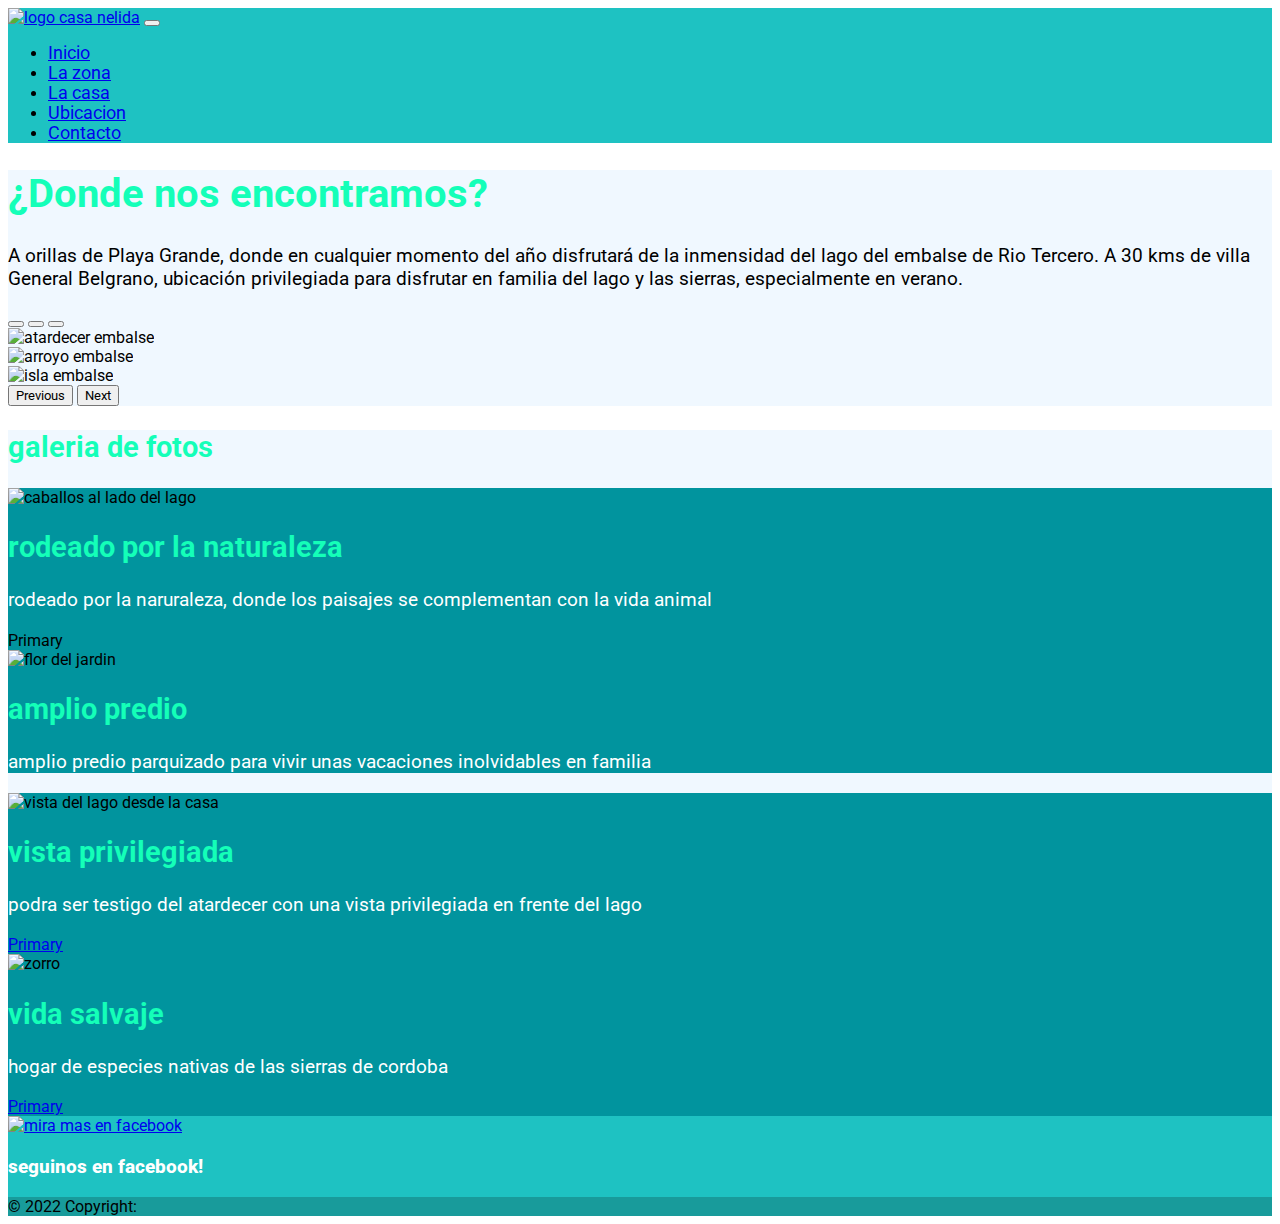
==== index.html @ 8e432d38 "estoy seguro de este commit" ====
<!DOCTYPE html>
<html lang="en">

<head>
  <meta charset="UTF-8" />
  <meta http-equiv="X-UA-Compatible" content="IE=edge" />
  <meta name="viewport" content="width=device-width, initial-scale=1.0" />
  <link rel="shortcut icon" href="img/logocasita.png" type="image/x-icon" />
  <link href="https://cdn.jsdelivr.net/npm/bootstrap@5.0.2/dist/css/bootstrap.min.css" rel="stylesheet"
    integrity="sha384-EVSTQN3/azprG1Anm3QDgpJLIm9Nao0Yz1ztcQTwFspd3yD65VohhpuuCOmLASjC" crossorigin="anonymous" />
  <link rel="stylesheet" href="css/main.css" />
  <title>nelida_villa_del_dique</title>
</head>

<body>
  <nav class="navbar navbar-expand-lg navbar-light bg-dark1">
    <div class="container-fluid">
      <a class="navbar-brand" href="index.html">
        <img src="img/logocasita.png" alt="logo casa nelida" /></a>
      <button class="navbar-toggler" type="button" data-bs-toggle="collapse" data-bs-target="#navbarSupportedContent"
        aria-controls="navbarSupportedContent" aria-expanded="false" aria-label="Toggle navigation">
        <span class="navbar-toggler-icon"></span>
      </button>
      <div class="collapse navbar-collapse" id="navbarSupportedContent">
        <ul class="navbar-nav ms-auto mb-2 mb-lg-0">
          <li class="nav-item">
            <a class="nav-link active" aria-current="page" href="index.html">Inicio</a>
          </li>
          <li class="nav-item">
            <a class="nav-link" href="html/el_predio.html">La zona</a>
          </li>
          <li class="nav-item">
            <a class="nav-link" href="html/la_casa.html ">La casa</a>
          </li>
          <li class="nav-item">
            <a class="nav-link" href="html/ubicacion.html">Ubicacion</a>
          </li>
          <li class="nav-item">
            <a class="nav-link" href="html/contacto.html">Contacto</a>
          </li>
        </ul>
      </div>
    </div>
  </nav>

  <header class="backGround pt-5">
    <div class="d-block">
      <h1 class="text-center">¿Donde nos encontramos?</h1>
    </div>
    <div>
      <p class="d-block mb-5 text-center bold">
        A orillas de Playa Grande, donde en cualquier momento del año
        disfrutará de la inmensidad del lago del embalse de Rio Tercero. A 30
        kms de villa General Belgrano, ubicación privilegiada para disfrutar
        en familia del lago y las sierras, especialmente en verano.
      </p>
    </div>
    <div id="carouselExampleDark" class="carousel carousel-dark slide" data-bs-ride="carousel">
      <div class="carousel-indicators">
        <button type="button" data-bs-target="#carouselExampleDark" data-bs-slide-to="0" class="active"
          aria-current="true" aria-label="Slide 1"></button>
        <button type="button" data-bs-target="#carouselExampleDark" data-bs-slide-to="1" aria-label="Slide 2"></button>
        <button type="button" data-bs-target="#carouselExampleDark" data-bs-slide-to="2" aria-label="Slide 3"></button>
      </div>
      <div class="carousel-inner">
        <div class="carousel-item active" data-bs-interval="10000">
          <img src="img/atardecer.jpg" class="d-block w-100" alt="atardecer embalse" />
          <div class="carousel-caption d-none d-md-block"></div>
        </div>
        <div class="carousel-item" data-bs-interval="2000">
          <img src="img/arrollo.jpg" class="d-block w-100" alt="arroyo embalse" />
          <div class="carousel-caption d-none d-md-block"></div>
        </div>
        <div class="carousel-item">
          <img src="img/isla.jpg" class="d-block w-100" alt="isla embalse" />
          <div class="carousel-caption d-none d-md-block"></div>
        </div>
      </div>
      <button class="carousel-control-prev" type="button" data-bs-target="#carouselExampleDark" data-bs-slide="prev">
        <span class="carousel-control-prev-icon" aria-hidden="true"></span>
        <span class="visually-hidden">Previous</span>
      </button>
      <button class="carousel-control-next" type="button" data-bs-target="#carouselExampleDark" data-bs-slide="next">
        <span class="carousel-control-next-icon" aria-hidden="true"></span>
        <span class="visually-hidden">Next</span>
      </button>
    </div>
  </header>
  <main class="container-fluid backGround">
    <section class="py-3">
      <h2 class="text-center">galeria de fotos</h2>
      <div class="row">
        <article class="col-sm-12 col-md-6 col-lg-3">
          <img src="img/caballos.png.jpg" alt="caballos al lado del lago" class="w-100 img-thumbnail" />
          <h2 class="text-center">rodeado por la naturaleza</h2>
          <p>
            rodeado por la naruraleza, donde los paisajes se complementan con
            la vida animal
          </p>
          <a class="btn bg-deeppink text-white mb-3 w-100">Primary</a>
        </article>

        <article class="col-sm-12 col-md-6 col-lg-3">
          <img src="img/flor.png.jpg" alt="flor del jardin" class="w-100 img-thumbnail" />
          <h2 class="text-center">amplio predio</h2>
          <p>
            amplio predio parquizado para vivir unas vacaciones inolvidables
            en familia
          </p>
          <a class="btn bg-deeppink text-white mb-3 w-100" href="#"></a>
        </article>

        <article class="col-sm-12 col-md-6 col-lg-3">
          <img src="img/vistalago.png.jpg" alt="vista del lago desde la casa" class="w-100 img-thumbnail" />
          <h2 class="text-center">vista privilegiada</h2>
          <p>
            podra ser testigo del atardecer con una vista privilegiada en
            frente del lago
          </p>
          <a class="btn bg-deeppink text-white mb-3 w-100" href="#">Primary</a>
        </article>
        <article class="col-sm-12 col-md-6 col-lg-3">
          <img src="img/xorro.png.jpg" alt="zorro" class="w-100 img-thumbnail" />
          <h2 class="text-center">vida salvaje</h2>
          <p>hogar de especies nativas de las sierras de cordoba</p>
          <a class="btn bg-deeppink text-white mb-3 w-100" href="#">Primary</a>
        </article>
      </div>
    </section>
  </main>
  <footer class="bg-mi text-center text-white">
    <div class="container p-4">
      <section class="mb-4">
        <a class="btn btn-outline-light btn-floating m-1" href="https://www.facebook.com/nelida.villadeldique"
          role="button"><img src="img/Facebook_Logo_(2019).png" alt="mira mas en facebook" />
        </a>
      </section>
      <section class="mb-4 fontw">
        <p class="fontw">seguinos en facebook!</p>
      </section>
    </div>
    <div class="text-center p-3" style="background-color: rgba(0, 0, 0, 0.2)">
      © 2022 Copyright:
    </div>
  </footer>
  <script src="https://cdn.jsdelivr.net/npm/bootstrap@5.0.2/dist/js/bootstrap.bundle.min.js"
    integrity="sha384-MrcW6ZMFYlzcLA8Nl+NtUVF0sA7MsXsP1UyJoMp4YLEuNSfAP+JcXn/tWtIaxVXM"
    crossorigin="anonymous"></script>
</body>

</html>
---- css/main.css ----
@import url("https://fonts.googleapis.com/css2?family=Roboto:wght@100;300&display=swap");
* {
  font-family: "Roboto", sans-serif;
}

h1, h2, h3 {
  color: rgb(20, 255, 184);
}

h1 {
  font-size: 2.5em;
}

h2 {
  font-size: 1.8em;
}

p {
  color: #ffffff;
  display: block;
  font-size: 1.2em;
}

.fontw {
  font-weight: 800;
}

.bold {
  color: black;
}

div.cuartos h1 {
  color: rgb(26, 127, 131);
}

.navbar {
  background-color: rgb(30, 194, 194);
}
.navbar ul li a {
  font-size: 1.1em;
  position: relative;
}
.navbar ul li a:hover {
  font-weight: 900;
  color: rgb(87, 82, 84);
}
.navbar ul li a::before {
  content: "";
  height: 3px;
  width: 0%;
  background: black;
  position: absolute;
  left: 0px;
  bottom: -4px;
  transition: 0.75s ease-out;
}
.navbar ul li a:hover::before {
  width: 75%;
}
.navbar img {
  width: 4.5em;
}

.backGround {
  background-color: aliceblue;
}

main img:hover {
  border: 7.5px solid #f7f7f7;
  transition: all 1s;
}

#bloque img:hover {
  border: 7.5px solid #f7f7f7;
  transition: all 1s;
}

.cuartos {
  background-color: rgb(136, 215, 221);
}

div.cuartos h1 {
  color: rgb(26, 127, 131);
}

article {
  background-color: rgb(1, 148, 158);
}
article img {
  width: 100%;
}

.bg-mi {
  background-color: rgb(30, 194, 194);
}

img {
  width: 3em;
}/*# sourceMappingURL=main.css.map */
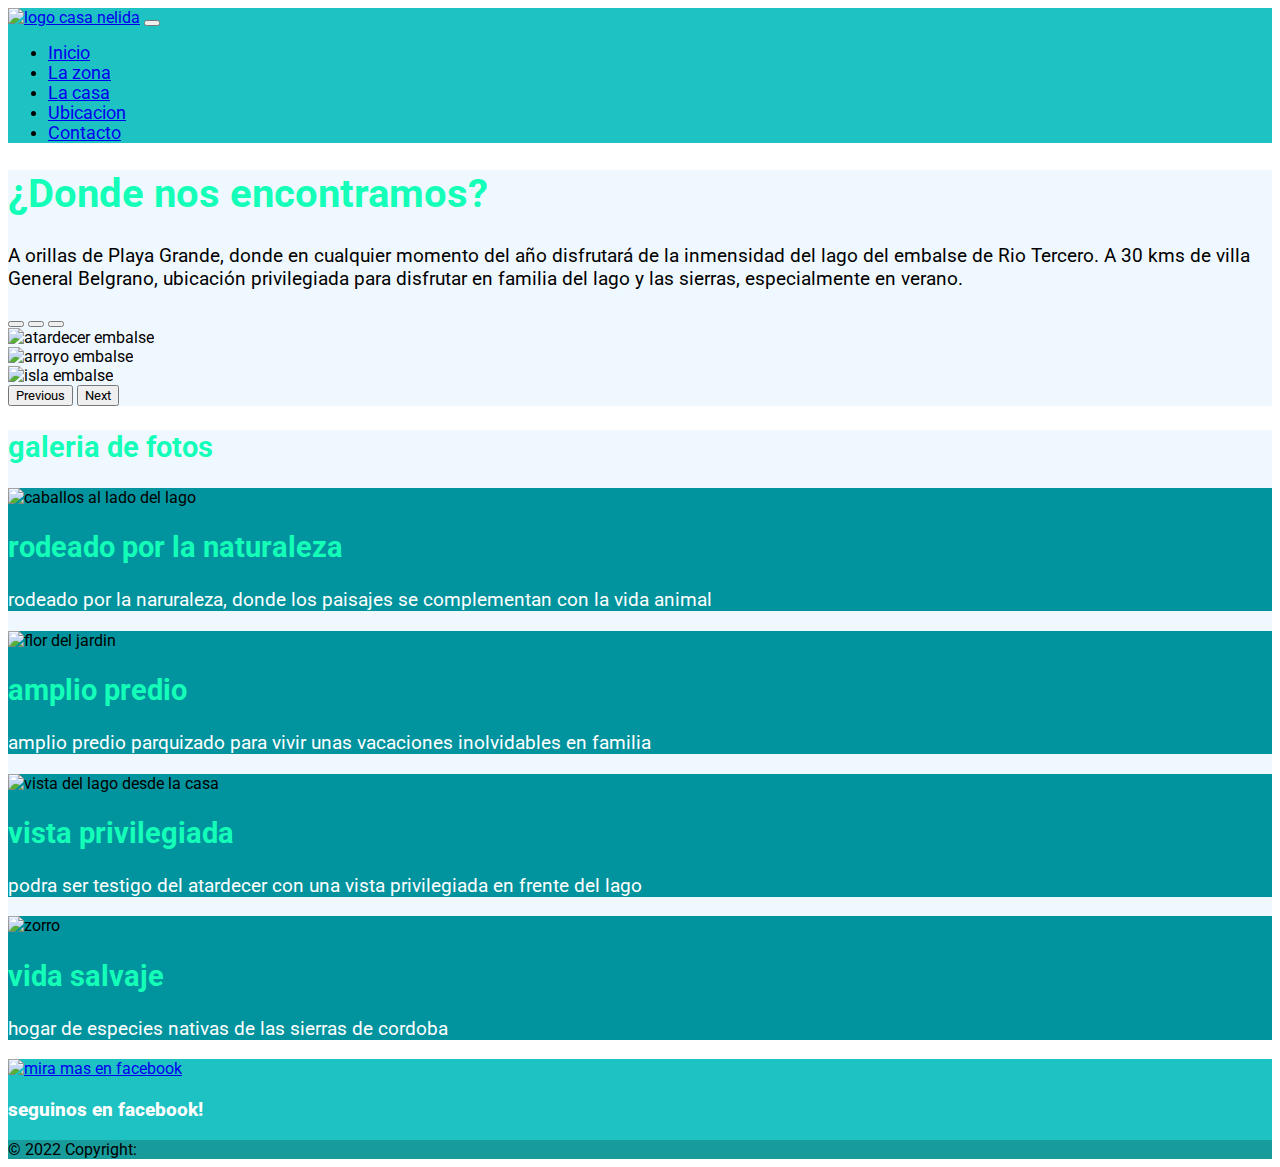
==== commit 27c642a8: "re-entrega" ====
--- a/index.html
+++ b/index.html
@@ -5,6 +5,9 @@
   <meta charset="UTF-8" />
   <meta http-equiv="X-UA-Compatible" content="IE=edge" />
   <meta name="viewport" content="width=device-width, initial-scale=1.0" />
+  <meta name = "description" content = "casa en alquiler frente al lago en villa del dique"/>
+  <meta name = "ketwords" content = "alquiler, villa del dique, frente al lago "/>
+  <meta name = "author" content = "jose ignacio alvarez"/>
   <link rel="shortcut icon" href="img/logocasita.png" type="image/x-icon" />
   <link href="https://cdn.jsdelivr.net/npm/bootstrap@5.0.2/dist/css/bootstrap.min.css" rel="stylesheet"
     integrity="sha384-EVSTQN3/azprG1Anm3QDgpJLIm9Nao0Yz1ztcQTwFspd3yD65VohhpuuCOmLASjC" crossorigin="anonymous" />
@@ -97,7 +100,7 @@
             rodeado por la naruraleza, donde los paisajes se complementan con
             la vida animal
           </p>
-          <a class="btn bg-deeppink text-white mb-3 w-100">Primary</a>
+          <a class="btn bg-deeppink text-white mb-3 w-100"></a>
         </article>
 
         <article class="col-sm-12 col-md-6 col-lg-3">
@@ -117,13 +120,13 @@
             podra ser testigo del atardecer con una vista privilegiada en
             frente del lago
           </p>
-          <a class="btn bg-deeppink text-white mb-3 w-100" href="#">Primary</a>
+          <a class="btn bg-deeppink text-white mb-3 w-100" href="#"></a>
         </article>
         <article class="col-sm-12 col-md-6 col-lg-3">
           <img src="img/xorro.png.jpg" alt="zorro" class="w-100 img-thumbnail" />
           <h2 class="text-center">vida salvaje</h2>
           <p>hogar de especies nativas de las sierras de cordoba</p>
-          <a class="btn bg-deeppink text-white mb-3 w-100" href="#">Primary</a>
+          <a class="btn bg-deeppink text-white mb-3 w-100" href="#"></a>
         </article>
       </div>
     </section>
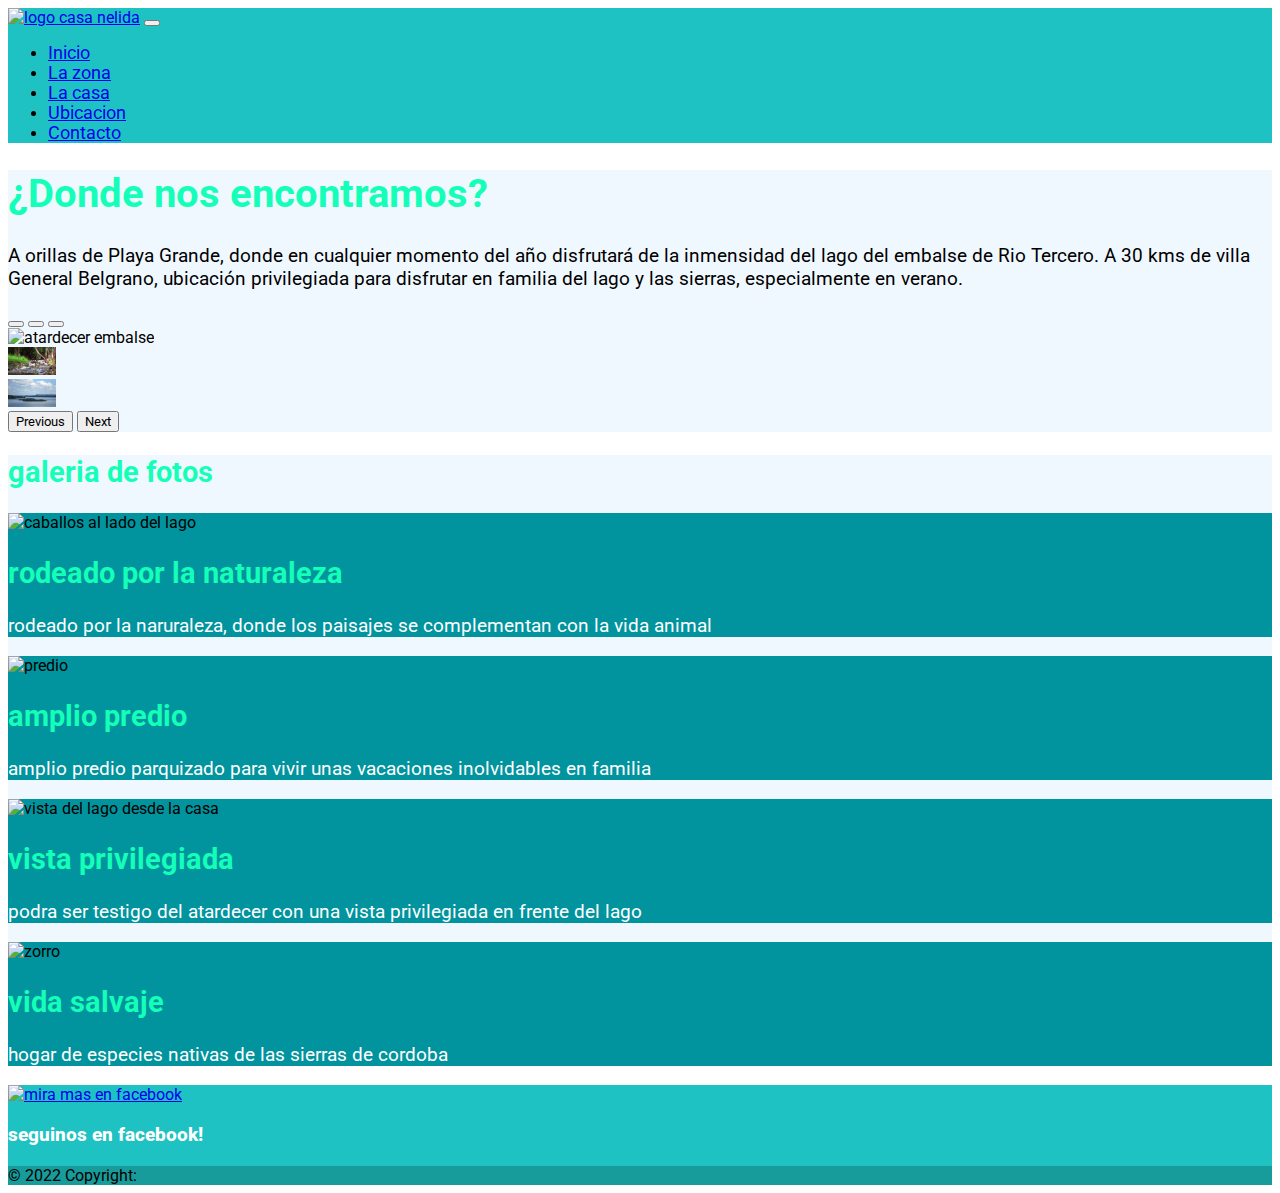
==== commit 2380e44c: "entrega final" ====
--- a/index.html
+++ b/index.html
@@ -5,7 +5,7 @@
   <meta charset="UTF-8" />
   <meta http-equiv="X-UA-Compatible" content="IE=edge" />
   <meta name="viewport" content="width=device-width, initial-scale=1.0" />
-  <meta name = "description" content = "casa en alquiler frente al lago en villa del dique"/>
+  <meta name = "description" content = "inicio casa en alquiler frente al lago"/>
   <meta name = "ketwords" content = "alquiler, villa del dique, frente al lago "/>
   <meta name = "author" content = "jose ignacio alvarez"/>
   <link rel="shortcut icon" href="img/logocasita.png" type="image/x-icon" />
@@ -104,7 +104,7 @@
         </article>
 
         <article class="col-sm-12 col-md-6 col-lg-3">
-          <img src="img/flor.png.jpg" alt="flor del jardin" class="w-100 img-thumbnail" />
+          <img src="img/parrilla.png.jpg" alt="predio" class="w-100 img-thumbnail" />
           <h2 class="text-center">amplio predio</h2>
           <p>
             amplio predio parquizado para vivir unas vacaciones inolvidables
